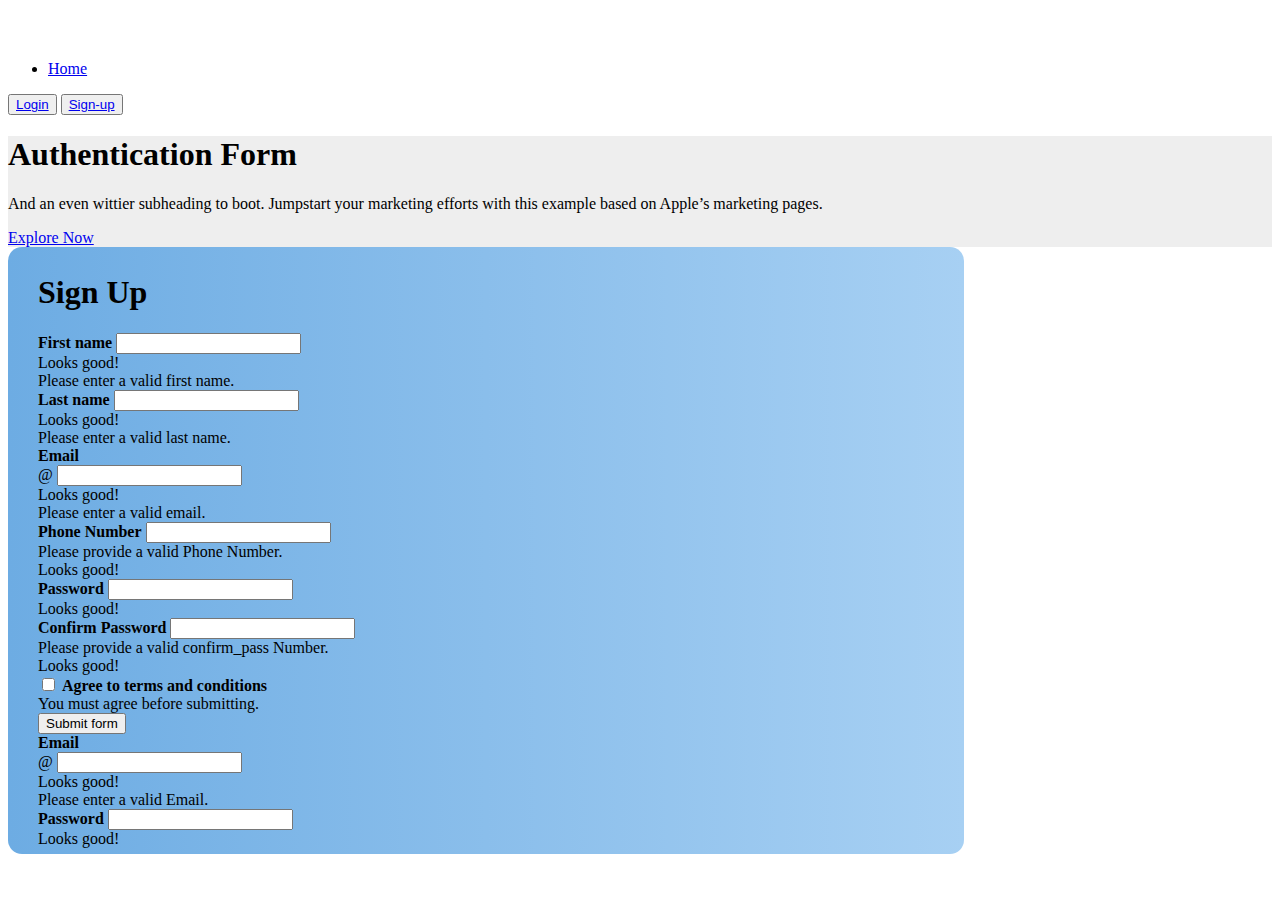
==== Authentication/index.html @ e3d6044b "Login and Signup form added" ====
<!DOCTYPE html>
<html lang="en">
<head>
    <meta charset="UTF-8">
    <meta http-equiv="X-UA-Compatible" content="IE=edge">
    <meta name="viewport" content="width=device-width, initial-scale=1.0">
    <title>Authentication Form</title>
    <link href="https://cdn.jsdelivr.net/npm/bootstrap@5.2.0/dist/css/bootstrap.min.css" rel="stylesheet" integrity="sha384-gH2yIJqKdNHPEq0n4Mqa/HGKIhSkIHeL5AyhkYV8i59U5AR6csBvApHHNl/vI1Bx" crossorigin="anonymous">
    <link rel="stylesheet" href="style.css">

</head>
<body>
    <header class="p-3 bg-dark text-white">
        <div class="container">
          <div class="d-flex flex-wrap align-items-center justify-content-center justify-content-lg-start">
            <a href="/" class="d-flex align-items-center mb-2 mb-lg-0 text-white text-decoration-none">
              <svg class="bi me-2" width="40" height="32" role="img" aria-label="Bootstrap"><use xlink:href="#bootstrap"></use></svg>
            </a>
    
            <ul class="nav col-12 col-lg-auto me-lg-auto mb-2 justify-content-center mb-md-0">
              <li><a href="#" class="nav-link px-2 text-white">Home</a></li>
              </ul>
    
         
            <div class="text-end">
              <button type="button" class="btn btn-outline-light me-2"><a href="#" class="nav-link px-2 text-white">Login</a></button>
              <button type="button" class="btn btn-warning"><a href="#sign_up_form" class="nav-link px-2 text-white">Sign-up</a></button>
            </div>
          </div>
        </div>
      </header>

      <!--  -->
      <div class="position-relative overflow-hidden  text-center authentication-title">
        <div class="col-md-5 p-lg-5 mx-auto ">
          <h1 class="display-4 fw-normal">Authentication Form</h1>
          <p class="lead fw-normal">And an even wittier subheading to boot. Jumpstart your marketing efforts with this example based on Apple’s marketing pages.</p>
          <a class="btn btn-outline-secondary" href="#">Explore Now</a>
        </div>
        <div class="product-device shadow-sm d-none d-md-block"></div>
        <div class="product-device product-device-2 shadow-sm d-none d-md-block"></div>
      </div>
      <!--  -->

      <div class="container reg_form my-5" >
        <h1 class="text-center">Sign Up</h1>
        <div class="alert col-md-7 mt-4 alert-success text-center m-auto alert-dismissible my-2 fade show" role="alert" id="succes-alert">
          <strong>Succes!  </strong>Your details have been saved successfully!
          <button type="button" class="btn-close" data-bs-dismiss="alert" aria-label="Close"></button>
        </div>
          <form class="row g-3 needs-validation my-5" id="sign_up_form" >
              <div class="col-md-4">
                <label for="validationCustom01" class="form-label">First name</label>
                <input type="text" class="form-control" id="first-name" >
                <div class="valid-feedback" id="valid-firstname">
                  Looks good!
                </div>
                <div class="invalid-feedback" id="invalid-firstname">
                  Please enter a valid first name.
                </div>
              </div>
              <div class="col-md-4">
                <label for="validationCustom02" class="form-label">Last name</label>
                <input type="text" class="form-control" id="last-name">
                <div class="valid-feedback" id="valid-lastname">
                  Looks good!
                </div>
                <div class="invalid-feedback" id="invalid-lastname">
                  Please enter a valid last name.
                </div>
              </div>
              <div class="col-md-4">
                <label for="validationCustomUsername" class="form-label">Email</label>
                <div class="input-group has-validation">
                  <span class="input-group-text" id="inputGroupPrepend">@</span>
                  <input type="text" class="form-control" id="email" aria-describedby="inputGroupPrepend" >
                  <div class="valid-feedback" id="valid-email">
                    Looks good!
                  </div>
                  <div class="invalid-feedback" id="invalid-email">
                    Please enter a valid email.
                  </div>
                </div>
              </div>
              <div class="col-md-4">
                <label for="phone" class="form-label">Phone Number</label>
                <input type="tel" class="form-control" id="phone">
                <div class="invalid-feedback" id="invalid-phone">
                  Please provide a valid Phone Number.
                </div>
                <div class="valid-feedback" id="valid-phone">
                  Looks good!
                </div>
              </div>
               <div class="col-md-4">
                <label for="password" class="form-label">Password</label>
                <input type="password" class="form-control" id="password">
                <!-- <div class="invalid-feedback" id="invalid-password">
                  Please provide a valid Password
                </div> -->
                <div class="valid-feedback" id="valid-password">
                  Looks good!
                </div>
              </div> 
              <div class="col-md-4">
                <label for="confirm_pass" class="form-label">Confirm Password</label>
                <input type="tel" class="form-control" id="confirm_pass">
                <div class="invalid-feedback" id="invalid-confirm_pass">
                  Please provide a valid confirm_pass Number.
                </div>
                <div class="valid-feedback" id="valid-confirm_pass">
                  Looks good!
                </div>
              </div>
              <div class="col-12">
                <div class="form-check">
                  <input class="form-check-input" type="checkbox" value="" id="tnC" >
                  <label class="form-check-label" for="tnC" id="tnc_success">
                    Agree to terms and conditions
                  </label>
                <div class="invalid-feedback" id="invalid-tnC">
                    You must agree before submitting.
                  </div>
                </div>
              </div>
              <div class="col-12 text-center">
                <button class="btn btn-success" type="button" onclick="validate()">Submit form</button>
              </div>
            </form>


            <!--  login form  -->


            <form class="row g-3 needs-validation my-5" id="login_form" >
              <div class="col-md-4">
                <label for="validationCustomUsername" class="form-label">Email</label>
                <div class="input-group has-validation">
                  <span class="input-group-text" id="inputGroupPrepend">@</span>
                  <input type="text" class="form-control" id="login-email" aria-describedby="inputGroupPrepend" >
                  <div class="valid-feedback" id="valid-login-email">
                    Looks good!
                  </div>
                  <div class="invalid-feedback" id="invalid-login-email">
                    Please enter a valid Email.
                  </div>
                </div>
              </div>
              <div class="col-md-4">
                <label for="login_pass" class="form-label">Password</label>
                <input type="login_pass" class="form-control" id="login_pass">
                <!-- <div class="invalid-feedback" id="invalid-login_pass">
                  Please provide a valid login_pass
                </div> -->
                <div class="valid-feedback" id="valid-login_pass">
                  Looks good!
                </div>
              </div> 
            </div>
    <script src="https://cdn.jsdelivr.net/npm/bootstrap@5.2.0/dist/js/bootstrap.bundle.min.js" integrity="sha384-A3rJD856KowSb7dwlZdYEkO39Gagi7vIsF0jrRAoQmDKKtQBHUuLZ9AsSv4jD4Xa" crossorigin="anonymous"></script>
    <script src="script.js"></script>
</body>
</html>

    <!-- navbar -->
---- Authentication/style.css ----
.authentication-title {
    background-color: #eee;
}
.reg_form{
    width: 70vw;
    background-image: linear-gradient(to right, #6dace3 , #a7d0f3);
    padding: 6px 30px;
    border-radius:14px;

}
.alert{
    display: none;
}
label{
    font-weight: 600;
}
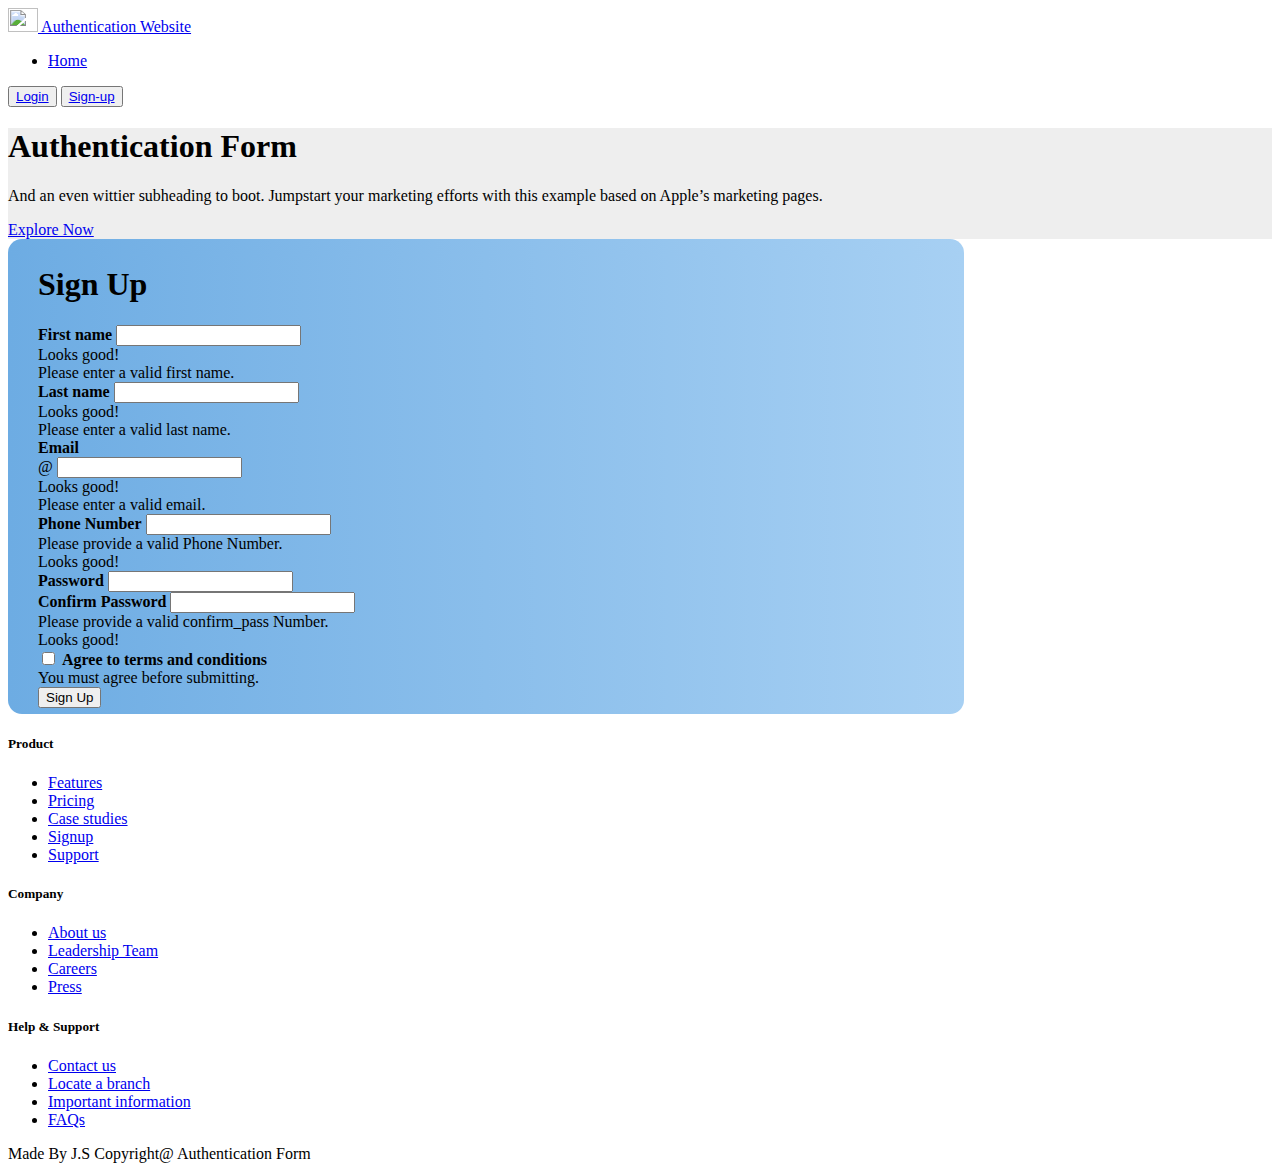
==== commit e73d350f: "Sign up done" ====
--- a/Authentication/index.html
+++ b/Authentication/index.html
@@ -13,8 +13,9 @@
     <header class="p-3 bg-dark text-white">
         <div class="container">
           <div class="d-flex flex-wrap align-items-center justify-content-center justify-content-lg-start">
-            <a href="/" class="d-flex align-items-center mb-2 mb-lg-0 text-white text-decoration-none">
-              <svg class="bi me-2" width="40" height="32" role="img" aria-label="Bootstrap"><use xlink:href="#bootstrap"></use></svg>
+            <a class="navbar-brand" href="#">
+              <img src="./images/logo.png" alt="" width="30" height="24" class="d-inline-block align-text-top">
+              Authentication Website
             </a>
     
             <ul class="nav col-12 col-lg-auto me-lg-auto mb-2 justify-content-center mb-md-0">
@@ -23,8 +24,8 @@
     
          
             <div class="text-end">
-              <button type="button" class="btn btn-outline-light me-2"><a href="#" class="nav-link px-2 text-white">Login</a></button>
-              <button type="button" class="btn btn-warning"><a href="#sign_up_form" class="nav-link px-2 text-white">Sign-up</a></button>
+              <button type="button"  class="btn btn-outline-light me-2" id="login-button"><a  class="nav-link px-2 text-white" href="#login_form" >Login</a></button>
+              <button type="button"  class="btn btn-warning" id="register-button"   ><a href="#sign_up_form" class="nav-link px-2 text-white" >Sign-up</a></button>
             </div>
           </div>
         </div>
@@ -42,13 +43,13 @@
       </div>
       <!--  -->
 
-      <div class="container reg_form my-5" >
+      <div class="container reg_form my-5" id="sign_up_form" >
         <h1 class="text-center">Sign Up</h1>
         <div class="alert col-md-7 mt-4 alert-success text-center m-auto alert-dismissible my-2 fade show" role="alert" id="succes-alert">
           <strong>Succes!  </strong>Your details have been saved successfully!
           <button type="button" class="btn-close" data-bs-dismiss="alert" aria-label="Close"></button>
         </div>
-          <form class="row g-3 needs-validation my-5" id="sign_up_form" >
+          <form class="row g-3 needs-validation my-5"  >
               <div class="col-md-4">
                 <label for="validationCustom01" class="form-label">First name</label>
                 <input type="text" class="form-control" id="first-name" >
@@ -73,11 +74,11 @@
                 <label for="validationCustomUsername" class="form-label">Email</label>
                 <div class="input-group has-validation">
                   <span class="input-group-text" id="inputGroupPrepend">@</span>
-                  <input type="text" class="form-control" id="email" aria-describedby="inputGroupPrepend" >
-                  <div class="valid-feedback" id="valid-email">
+                  <input type="text" class="form-control" id="sign-upemail" aria-describedby="inputGroupPrepend" >
+                  <div class="valid-feedback" id="valid-signup-email">
                     Looks good!
                   </div>
-                  <div class="invalid-feedback" id="invalid-email">
+                  <div class="invalid-feedback" id="invalid-signup-email">
                     Please enter a valid email.
                   </div>
                 </div>
@@ -95,12 +96,13 @@
                <div class="col-md-4">
                 <label for="password" class="form-label">Password</label>
                 <input type="password" class="form-control" id="password">
+                
                 <!-- <div class="invalid-feedback" id="invalid-password">
                   Please provide a valid Password
                 </div> -->
-                <div class="valid-feedback" id="valid-password">
-                  Looks good!
-                </div>
+                <!-- <div class="valid-feedback" id="valid-password">
+                  Looks good!
+                </div> -->
               </div> 
               <div class="col-md-4">
                 <label for="confirm_pass" class="form-label">Confirm Password</label>
@@ -124,39 +126,92 @@
                 </div>
               </div>
               <div class="col-12 text-center">
-                <button class="btn btn-success" type="button" onclick="validate()">Submit form</button>
+                <button class="btn btn-success" type="button" onclick="signup_form()">Sign Up </button>
               </div>
             </form>
-
+</div>
 
             <!--  login form  -->
 
-
-            <form class="row g-3 needs-validation my-5" id="login_form" >
-              <div class="col-md-4">
-                <label for="validationCustomUsername" class="form-label">Email</label>
-                <div class="input-group has-validation">
-                  <span class="input-group-text" id="inputGroupPrepend">@</span>
-                  <input type="text" class="form-control" id="login-email" aria-describedby="inputGroupPrepend" >
-                  <div class="valid-feedback" id="valid-login-email">
-                    Looks good!
-                  </div>
-                  <div class="invalid-feedback" id="invalid-login-email">
-                    Please enter a valid Email.
-                  </div>
-                </div>
-              </div>
-              <div class="col-md-4">
-                <label for="login_pass" class="form-label">Password</label>
-                <input type="login_pass" class="form-control" id="login_pass">
-                <!-- <div class="invalid-feedback" id="invalid-login_pass">
+            <div class="container reg_form my-5" id="login_form">
+              <h1 class="text-center">Login</h1>
+              <div class="alert col-md-7 mt-4 alert-success text-center m-auto alert-dismissible my-2 fade show" role="alert" id="succes-alert">
+                <strong>Succes!  </strong>Your details have been saved successfully!
+                <button type="button" class="btn-close" data-bs-dismiss="alert" aria-label="Close"></button>
+              </div>
+            <form class="row g-3 needs-validation my-5"  >
+                <div class="mb-3">
+                  <label for="exampleInputEmail1" class="form-label">Email address</label>
+                  <input type="email" class="form-control" id="exampleInputEmail1" aria-describedby="emailHelp">
+                  <div id="emailHelp" class="form-text">We'll never share your email with anyone else.</div>
+                </div>
+                <div class="valid-feedback" id="valid-login-email">
+                  Looks good!
+                </div>
+                <div class="invalid-feedback" id="invalid-login-email">
+                  Please enter a valid Email.
+                </div>
+                <div class="mb-3">
+                  <label for="exampleInputPassword1" class="form-label">Password</label>
+                  <input type="password" class="form-control" id="exampleInputPassword1">
+                    <!-- <div class="invalid-feedback" id="invalid-login_pass">
                   Please provide a valid login_pass
                 </div> -->
                 <div class="valid-feedback" id="valid-login_pass">
                   Looks good!
                 </div>
-              </div> 
+                </div>
+                <div class="col-12 text-center">
+                  <button class="btn btn-success" type="button" onclick="loginForm()">Login</button>
+                </div>
+              </form>
+              
+            </form>
             </div>
+
+
+            <footer class="spacer-y-3 bg-dark py-5 text-center">
+              <div class="container">
+                <div class="row">
+                  <div class="col-6 col-md-4 mb-3 mb-md-0">
+                    <h5 class="text-white">Product</h5>
+                    <ul class="list-unstyled">
+                      <li class="py-0 py-md-1"><a href="#" class="text-white">Features</a></li>
+                      <li class="py-0 py-md-1"><a href="#" class="text-white">Pricing</a></li>
+                      <li class="py-0 py-md-1"><a href="#" class="text-white">Case studies</a></li>
+                      <li class="py-0 py-md-1"><a href="#" class="text-white">Signup</a></li>
+                      <li class="py-0 py-md-1"><a href="#" class="text-white">Support</a></li>
+                    </ul>
+                  </div>
+                  <div class="col-6 col-md-4 mb-3 mb-md-0">
+                    <h5 class="text-white">Company</h5>
+                    <ul class="list-unstyled">
+                      <li class="py-0 py-md-1"><a href="#" class="text-white">About us</a></li>
+                      <li class="py-0 py-md-1"><a href="#" class="text-white">Leadership Team</a></li>
+                      <li class="py-0 py-md-1"><a href="#" class="text-white">Careers</a></li>
+                      <li class="py-0 py-md-1"><a href="#" class="text-white">Press</a></li>
+                    </ul>
+                  </div>
+                  <div class="col-12 col-md-3 mb-3 mb-md-0">
+                    <h5 class="text-white">Help &amp; Support</h5>
+                    <ul class="list-unstyled">
+                      <li class="py-0 py-md-1"><a href="#" class="text-white">Contact us</a></li>
+                      <li class="py-0 py-md-1"><a href="#" class="text-white">Locate a branch</a></li>
+                      <li class="py-0 py-md-1"><a href="#" class="text-white">Important information</a></li>
+                      <li class="py-0 py-md-1"><a href="#" class="text-white">FAQs</a></li>
+                    </ul>
+                  </div>
+                  </div>
+                <div class="row mt-3 mt-md-4">
+                  <div class="col">
+                    <span class="text-small text-white opacity-50">Made By J.S Copyright@ Authentication Form</span>
+                  </div>
+                </div>
+             </div>
+            </footer>
+            
+
+            
     <script src="https://cdn.jsdelivr.net/npm/bootstrap@5.2.0/dist/js/bootstrap.bundle.min.js" integrity="sha384-A3rJD856KowSb7dwlZdYEkO39Gagi7vIsF0jrRAoQmDKKtQBHUuLZ9AsSv4jD4Xa" crossorigin="anonymous"></script>
     <script src="script.js"></script>
 </body>
--- a/Authentication/style.css
+++ b/Authentication/style.css
@@ -5,6 +5,7 @@
     width: 70vw;
     background-image: linear-gradient(to right, #6dace3 , #a7d0f3);
     padding: 6px 30px;
+    background-color: #a19d9d;
     border-radius:14px;
 
 }
@@ -13,4 +14,7 @@
 }
 label{
     font-weight: 600;
+}
+#login_form{
+    display: none;
 }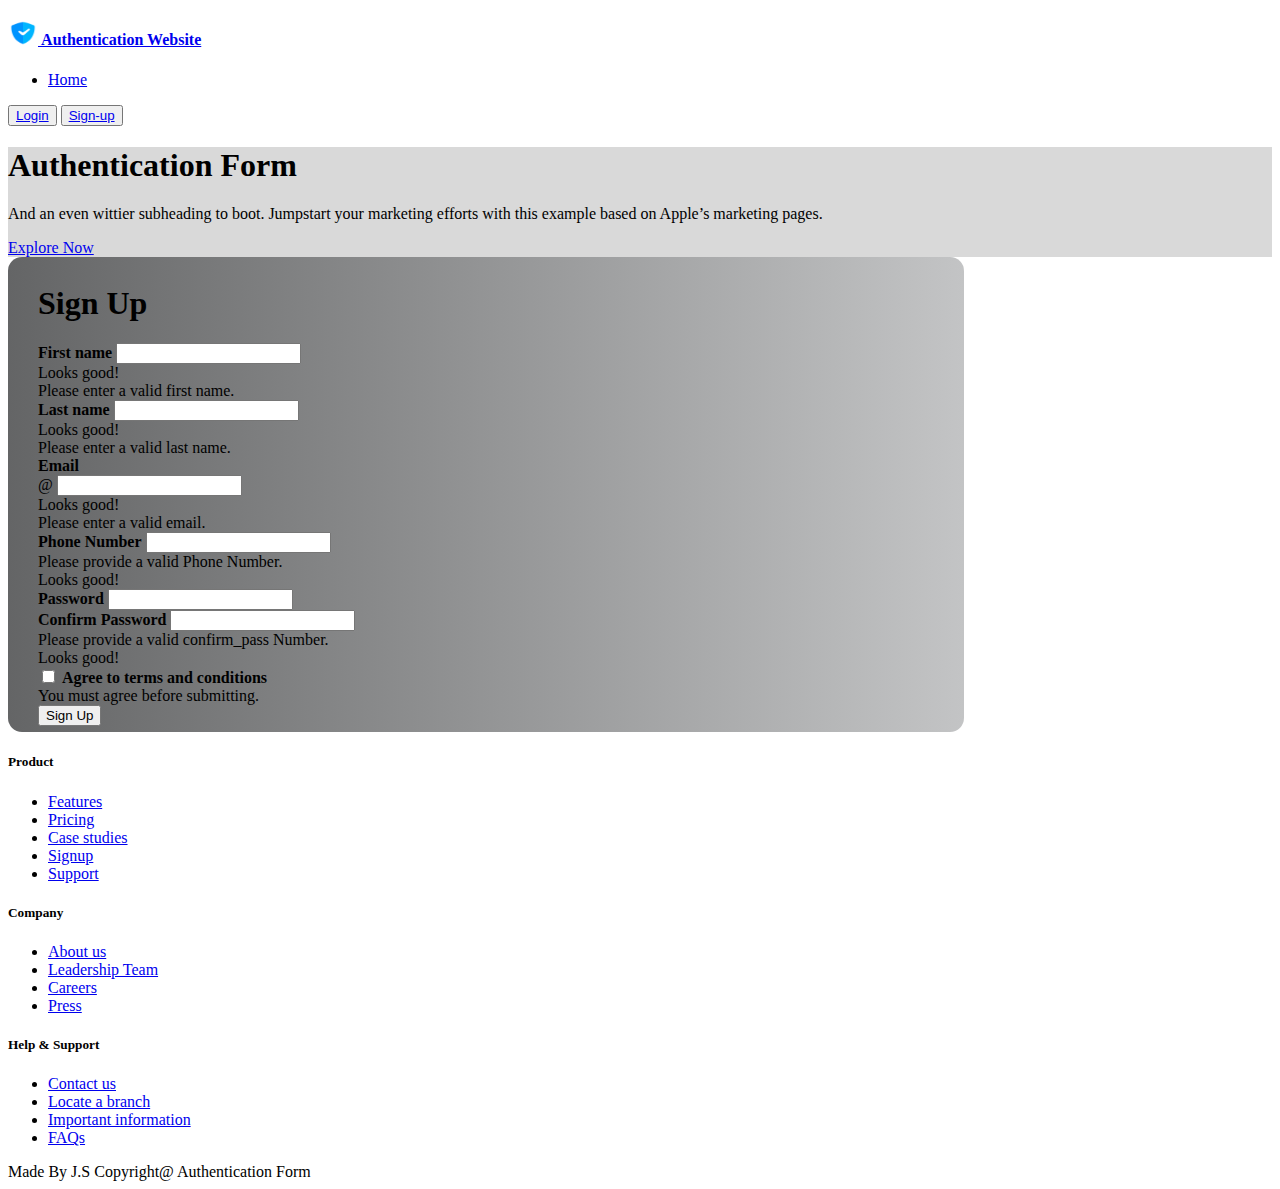
==== commit 8621d3f3: "Login and favicon added" ====
--- a/Authentication/index.html
+++ b/Authentication/index.html
@@ -4,6 +4,7 @@
     <meta charset="UTF-8">
     <meta http-equiv="X-UA-Compatible" content="IE=edge">
     <meta name="viewport" content="width=device-width, initial-scale=1.0">
+    <link rel="icon" type="image/x-icon" href="./logo/logo.png">
     <title>Authentication Form</title>
     <link href="https://cdn.jsdelivr.net/npm/bootstrap@5.2.0/dist/css/bootstrap.min.css" rel="stylesheet" integrity="sha384-gH2yIJqKdNHPEq0n4Mqa/HGKIhSkIHeL5AyhkYV8i59U5AR6csBvApHHNl/vI1Bx" crossorigin="anonymous">
     <link rel="stylesheet" href="style.css">
@@ -13,18 +14,18 @@
     <header class="p-3 bg-dark text-white">
         <div class="container">
           <div class="d-flex flex-wrap align-items-center justify-content-center justify-content-lg-start">
-            <a class="navbar-brand" href="#">
-              <img src="./images/logo.png" alt="" width="30" height="24" class="d-inline-block align-text-top">
+           <h4><a class="navbar-brand" href="#">
+              <img src="./logo/logo.png" alt="" width="30" height="24" class="d-inline-block align-text-top">
               Authentication Website
-            </a>
+            </a></h4>
     
-            <ul class="nav col-12 col-lg-auto me-lg-auto mb-2 justify-content-center mb-md-0">
+            <ul class="nav col-12 col-lg-auto mx-4 me-lg-auto mb-2 justify-content-center mb-md-0">
               <li><a href="#" class="nav-link px-2 text-white">Home</a></li>
               </ul>
     
          
             <div class="text-end">
-              <button type="button"  class="btn btn-outline-light me-2" id="login-button"><a  class="nav-link px-2 text-white" href="#login_form" >Login</a></button>
+              <button type="button"  class="btn btn-primary me-2" id="login-button"><a  class="nav-link px-2 text-white" href="#login_form" >Login</a></button>
               <button type="button"  class="btn btn-warning" id="register-button"   ><a href="#sign_up_form" class="nav-link px-2 text-white" >Sign-up</a></button>
             </div>
           </div>
@@ -96,6 +97,9 @@
                <div class="col-md-4">
                 <label for="password" class="form-label">Password</label>
                 <input type="password" class="form-control" id="password">
+                <!-- <button type="button" id="pass_ey" class="toggle">
+                  <i id="eyeIcon" class="fa-solid fa-eye fa-1.5x "></i>
+                  </button> -->
                 
                 <!-- <div class="invalid-feedback" id="invalid-password">
                   Please provide a valid Password
@@ -106,7 +110,7 @@
               </div> 
               <div class="col-md-4">
                 <label for="confirm_pass" class="form-label">Confirm Password</label>
-                <input type="tel" class="form-control" id="confirm_pass">
+                <input type="password" class="form-control" id="confirm_pass">
                 <div class="invalid-feedback" id="invalid-confirm_pass">
                   Please provide a valid confirm_pass Number.
                 </div>
@@ -128,6 +132,7 @@
               <div class="col-12 text-center">
                 <button class="btn btn-success" type="button" onclick="signup_form()">Sign Up </button>
               </div>
+              
             </form>
 </div>
 
@@ -135,15 +140,17 @@
 
             <div class="container reg_form my-5" id="login_form">
               <h1 class="text-center">Login</h1>
-              <div class="alert col-md-7 mt-4 alert-success text-center m-auto alert-dismissible my-2 fade show" role="alert" id="succes-alert">
-                <strong>Succes!  </strong>Your details have been saved successfully!
-                <button type="button" class="btn-close" data-bs-dismiss="alert" aria-label="Close"></button>
+              <div class="alert col-md-7 mt-4 alert-success text-center m-auto alert-dismissible my-2 fade show" role="alert" id="login-succes-alert">
+                <strong>Access Granted!  </strong>Thanks for login                 <button type="button" class="btn-close" data-bs-dismiss="alert" aria-label="Close"></button>
+              </div>
+              <div class="alert col-md-7 mt-4 alert-danger text-center m-auto alert-dismissible my-2 fade show" role="alert" id="login-danger-alert">
+                <strong>Access Denied!  </strong>Your entered wrong details                 <button type="button" class="btn-close" data-bs-dismiss="alert" aria-label="Close"></button>
               </div>
             <form class="row g-3 needs-validation my-5"  >
                 <div class="mb-3">
-                  <label for="exampleInputEmail1" class="form-label">Email address</label>
-                  <input type="email" class="form-control" id="exampleInputEmail1" aria-describedby="emailHelp">
-                  <div id="emailHelp" class="form-text">We'll never share your email with anyone else.</div>
+                  <label for="login-email" class="form-label">Email address</label>
+                  <input type="email" class="form-control" id="login-email" aria-describedby="emailHelp">
+                  <div id="emailHelp" class="email-data form-text">We'll never share your email with anyone else.</div>
                 </div>
                 <div class="valid-feedback" id="valid-login-email">
                   Looks good!
@@ -152,8 +159,8 @@
                   Please enter a valid Email.
                 </div>
                 <div class="mb-3">
-                  <label for="exampleInputPassword1" class="form-label">Password</label>
-                  <input type="password" class="form-control" id="exampleInputPassword1">
+                  <label for="login-pass" class="form-label">Password</label>
+                  <input type="password" class="form-control" id="login-pass">
                     <!-- <div class="invalid-feedback" id="invalid-login_pass">
                   Please provide a valid login_pass
                 </div> -->
--- a/Authentication/style.css
+++ b/Authentication/style.css
@@ -1,11 +1,11 @@
 .authentication-title {
-    background-color: #eee;
+    background-color: #d9d9d9;
 }
 .reg_form{
     width: 70vw;
-    background-image: linear-gradient(to right, #6dace3 , #a7d0f3);
+    background-image: linear-gradient(to right, #646566 , #c3c4c5);
     padding: 6px 30px;
-    background-color: #a19d9d;
+    /* background-color: #a19d9d; */
     border-radius:14px;
 
 }
@@ -17,4 +17,7 @@
 }
 #login_form{
     display: none;
+}
+.email-data{
+    color: #ffffff;
 }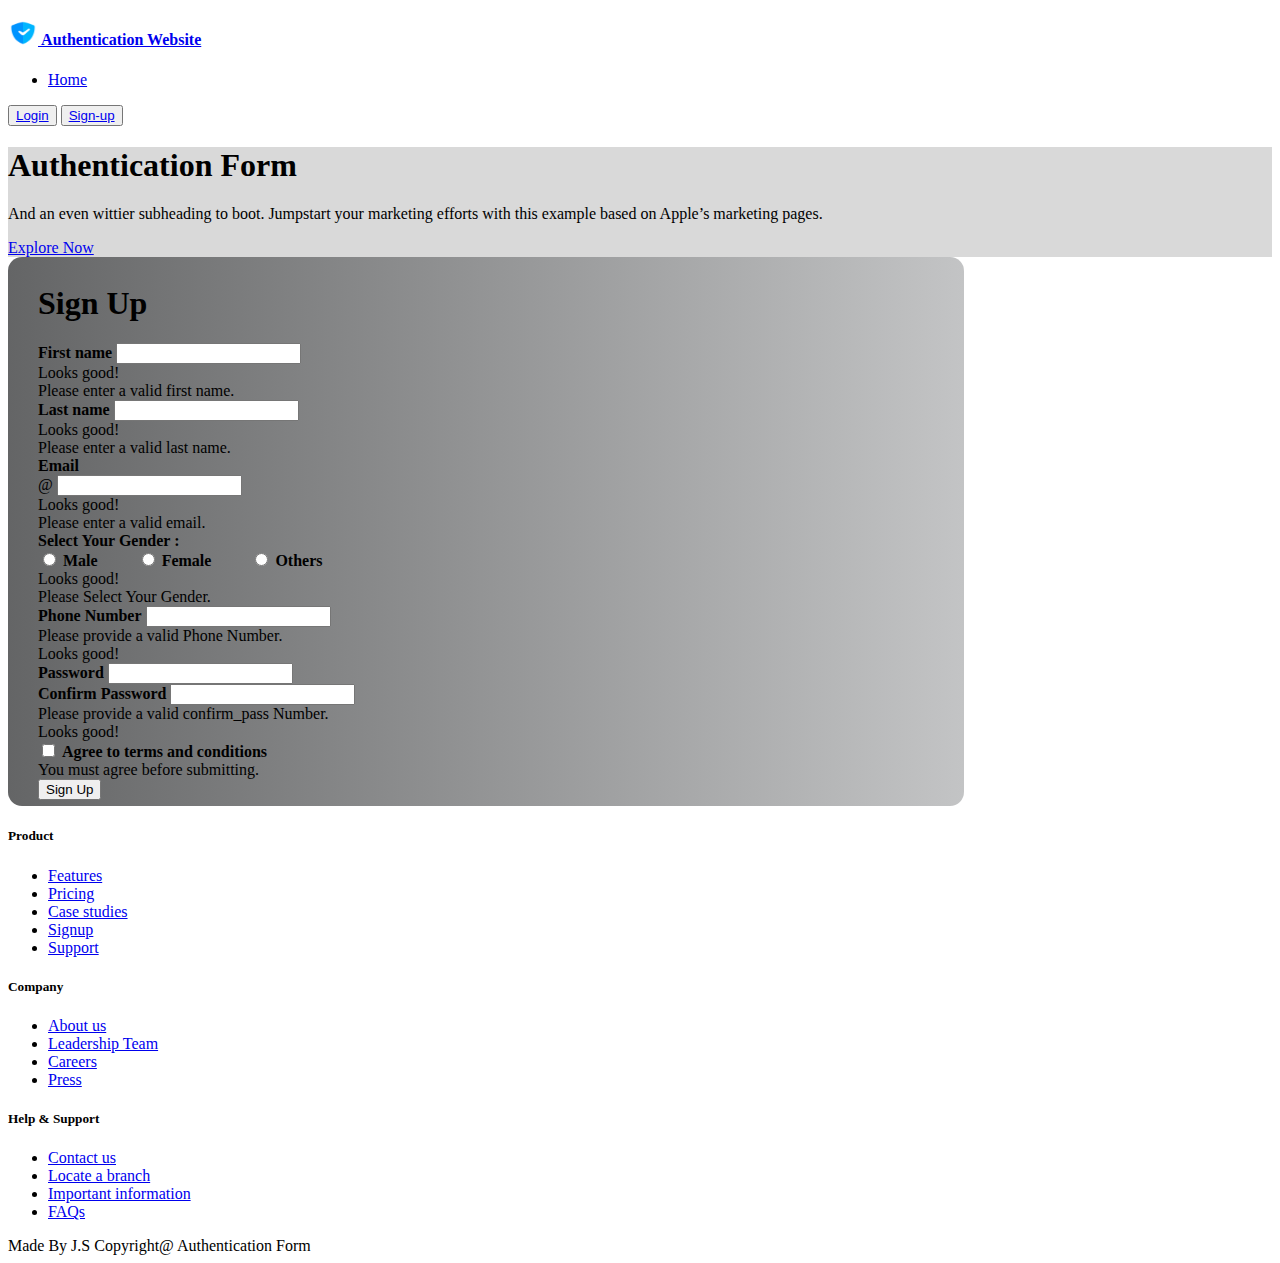
==== commit 753ed9e5: "new changes added" ====
--- a/Authentication/index.html
+++ b/Authentication/index.html
@@ -84,6 +84,23 @@
                   </div>
                 </div>
               </div>
+              <div class="col-md-12 d-flex">
+                <div class="col-md-3">
+                <label> Select Your Gender  :</label>
+                </div>
+              <input type="radio" id="Male" name="gender" value="Male">
+              <label for="Male"  class="gender_label">Male</label>
+              <input type="radio" id="Female" name="gender" value="female">
+              <label for="Female" class="gender_label">Female</label>
+              <input type="radio" id="Others" name="gender" value="Others">
+              <label for="Others" class="gender_label">Others</label>
+              <div class="valid-feedback" id="valid-gender">
+                Looks good!
+              </div>
+              <div class="invalid-feedback" id="invalid-gender">
+                Please Select Your Gender.
+              </div>
+              </div>
               <div class="col-md-4">
                 <label for="phone" class="form-label">Phone Number</label>
                 <input type="tel" class="form-control" id="phone">
--- a/Authentication/style.css
+++ b/Authentication/style.css
@@ -20,4 +20,7 @@
 }
 .email-data{
     color: #ffffff;
+}
+.gender_label{
+    margin-right: 35px;
 }